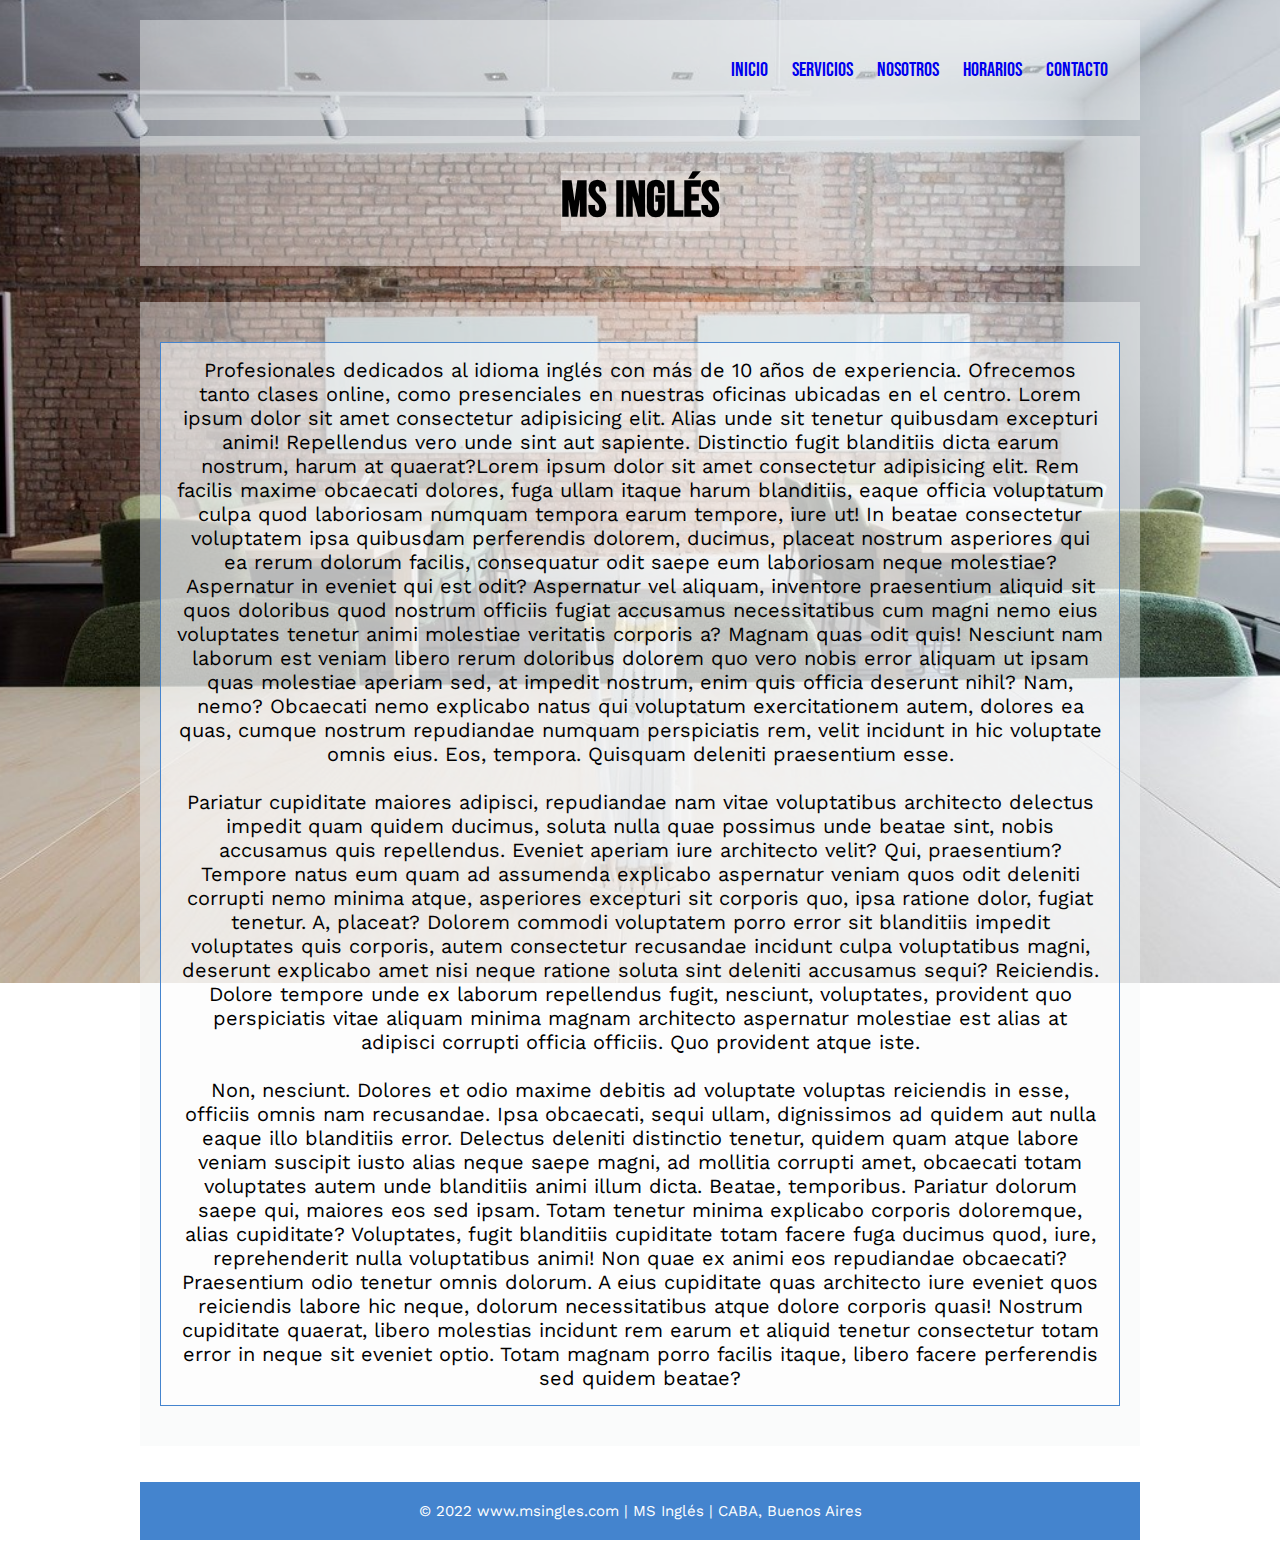
==== Segovia-cuarto-desafio/index.html @ 7fa97ce9 "first-commit" ====
<!DOCTYPE html>
<html lang="en">
<head>
 <meta charset="UTF-8">
 <meta http-equiv="X-UA-Compatible" content="IE=edge">
 <meta name="viewport" content="width=device-width, initial-scale=1.0">
 <link rel="stylesheet" href="main.css"> 
 <link rel="preconnect" href="https://fonts.googleapis.com">
<link rel="preconnect" href="https://fonts.gstatic.com" crossorigin>
<link href="https://fonts.googleapis.com/css2?family=Bebas+Neue&family=Work+Sans:wght@300&display=swap" rel="stylesheet">

<title>Inicio</title>
</head>

<body class="body-inicio">
  <div class="main-wrapper">
  

    <nav class="menu">
      <ul class="enlaces">
          <li>
            <a href="index.html">Inicio</a>
       </li>
          <li>
           <a href="pages/servicios.html">Servicios</a>
          </li>
          <li>
           <a href="pages/nosotros.html">Nosotros</a>
          </li>
          <li>
           <a href="pages/horarios.html">Horarios</a>
          </li>
          <li>
           <a href="pages/contacto.html">Contacto</a>
          </li>
        
   
       </ul>
     
    </nav>

<header class="index-header">
  
    <h1>MS inglés</h1>
</header>


  
 <main class="index-main">
 <p class="p1">Profesionales dedicados al idioma inglés con más de 10 años de experiencia. Ofrecemos tanto clases online, como presenciales en nuestras oficinas ubicadas en el centro. Lorem ipsum dolor sit amet consectetur adipisicing elit. Alias unde sit tenetur quibusdam excepturi animi! Repellendus vero unde sint aut sapiente. Distinctio fugit blanditiis dicta earum nostrum, harum at quaerat?Lorem ipsum dolor sit amet consectetur adipisicing elit. Rem facilis maxime obcaecati dolores, fuga ullam itaque harum blanditiis, eaque officia voluptatum culpa quod laboriosam numquam tempora earum tempore, iure ut!
 In beatae consectetur voluptatem ipsa quibusdam perferendis dolorem, ducimus, placeat nostrum asperiores qui ea rerum dolorum facilis, consequatur odit saepe eum laboriosam neque molestiae? Aspernatur in eveniet qui est odit?
 Aspernatur vel aliquam, inventore praesentium aliquid sit quos doloribus quod nostrum officiis fugiat accusamus necessitatibus cum magni nemo eius voluptates tenetur animi molestiae veritatis corporis a? Magnam quas odit quis!
 Nesciunt nam laborum est veniam libero rerum doloribus dolorem quo vero nobis error aliquam ut ipsam quas molestiae aperiam sed, at impedit nostrum, enim quis officia deserunt nihil? Nam, nemo?
 Obcaecati nemo explicabo natus qui voluptatum exercitationem autem, dolores ea quas, cumque nostrum repudiandae numquam perspiciatis rem, velit incidunt in hic voluptate omnis eius. Eos, tempora. Quisquam deleniti praesentium esse.
 <br><br>

 Pariatur cupiditate maiores adipisci, repudiandae nam vitae voluptatibus architecto delectus impedit quam quidem ducimus, soluta nulla quae possimus unde beatae sint, nobis accusamus quis repellendus. Eveniet aperiam iure architecto velit?
 Qui, praesentium? Tempore natus eum quam ad assumenda explicabo aspernatur veniam quos odit deleniti corrupti nemo minima atque, asperiores excepturi sit corporis quo, ipsa ratione dolor, fugiat tenetur. A, placeat?
 Dolorem commodi voluptatem porro error sit blanditiis impedit voluptates quis corporis, autem consectetur recusandae incidunt culpa voluptatibus magni, deserunt explicabo amet nisi neque ratione soluta sint deleniti accusamus sequi? Reiciendis.
 Dolore tempore unde ex laborum repellendus fugit, nesciunt, voluptates, provident quo perspiciatis vitae aliquam minima magnam architecto aspernatur molestiae est alias at adipisci corrupti officia officiis. Quo provident atque iste.
 <br><br>

 Non, nesciunt. Dolores et odio maxime debitis ad voluptate voluptas reiciendis in esse, officiis omnis nam recusandae. Ipsa obcaecati, sequi ullam, dignissimos ad quidem aut nulla eaque illo blanditiis error.
 Delectus deleniti distinctio tenetur, quidem quam atque labore veniam suscipit iusto alias neque saepe magni, ad mollitia corrupti amet, obcaecati totam voluptates autem unde blanditiis animi illum dicta. Beatae, temporibus.
 Pariatur dolorum saepe qui, maiores eos sed ipsam. Totam tenetur minima explicabo corporis doloremque, alias cupiditate? Voluptates, fugit blanditiis cupiditate totam facere fuga ducimus quod, iure, reprehenderit nulla voluptatibus animi!
 Non quae ex animi eos repudiandae obcaecati? Praesentium odio tenetur omnis dolorum. A eius cupiditate quas architecto iure eveniet quos reiciendis labore hic neque, dolorum necessitatibus atque dolore corporis quasi!
 Nostrum cupiditate quaerat, libero molestias incidunt rem earum et aliquid tenetur consectetur totam error in neque sit eveniet optio. Totam magnam porro facilis itaque, libero facere perferendis sed quidem beatae?
 </p>

</main>
 
</body>
<footer id="footer">© 2022 www.msingles.com | MS Inglés | CABA, Buenos Aires</footer>

</div> 
</html>
---- Segovia-cuarto-desafio/main.css ----
nav ul li{
    display: inline;
    padding: 2px;
    color: #000000;
    list-style-type: none;
    text-align: right;
    text-decoration: none;
    font-style: bold;
    font-size: 20px;
    font-weight: 100;
    font-family: 'Bebas Neue', cursive;
 } 
  
 nav ul li a{
     text-decoration: none;
  
 }
  
 .enlaces{
   display: flex;
  justify-content: flex-end;
 }
  
 li{
  margin-left: 10px;
  margin-right: 10px;
 }
  
  
  .body-inicio{
         background-image: url("imagenes/foto1.jpg");
        height: fit-content;
        width: auto;
        background-size: cover;
        background-size: 100rem;
        background-repeat: no-repeat;
        background-position: center center;
        background-attachment: fixed;
      }
    
    
  
  h1{
    color: #000000;
    background-color: #ffffff56;
    opacity: 10;
    text-align: center;
    font-weight: bold;
    font-family: 'Bebas Neue', cursive;
    font-size: 50px;
 }
  .index-main{
   padding: 100px;
   margin: 20px auto;
  
 }
  .p1{
    color: #000000;
    padding: 15px;
    background-color: #ffffff85;
    border:solid 1px #4484ce;
    text-align: center;
    font-weight: normal;
    font-family: 'Work Sans', sans-serif;
    font-size: 20px;
    justify-content: center;
 }
  
 #footer{
     display: flex;
    justify-content: center;
    align-items: flex-end;
    height: auto;
    color: #ffffff;
    background-color: #4484ce;
    text-align: center;
    font-weight: normal;
    font-family: 'Work Sans', sans-serif;
    font-size: 15px;
 }
  
 .imagen-contacto{ 
  
   background-image: url(imagenes/foto3.jpg);
   height: fit-content;
   width: auto;
   background-size: cover;
   background-size: 100rem;
   background-repeat: no-repeat;
   background-position: center center;
   background-attachment: fixed;
  }
   h3{
    color: #000000;
    background-color: #ffffff56;
    opacity: 10;
    text-align: center;
    font-weight: bold;
    font-family: 'Bebas Neue', cursive;
    font-size: 30px;
  
 }
  .formulario-prop{
  margin: 100px;  
  padding: 10px;
  position: static;
  background-color: #4484ceb4;
  justify-content: center;
  text-align: center;
  
  }
  
  

 .form-p{
  color: #000000;
 text-align: center;
 font-weight: bold;
 font-family: 'Bebas Neue', cursive;
 font-size: 20px;
 }

  .p-contacto{
    color: #000000;
   text-align: left;
   font-weight: bold;
   font-family: 'Work Sans', sans-serif;
   font-size: 20px;
   }

   .maps-responsive{
    overflow:hidden;
    padding-bottom:56.25%;
    position:relative;
    min-height: 500px;

}


.maps-responsive iframe{
    left:0;
    top:0;
    height:100%;
    /*width:100%;*/
    position:absolute;

}

.p-telefonos{
  color: #000000;
 text-align: left;
 font-weight: bold;
 font-family: 'Bebas Neue', cursive;
 font-size: 25px;
 }



  .telefonos{
   color: #000000;
  text-align: left;
  font-weight: normal;
  font-family: 'Work Sans', sans-serif;
  font-size: 20px;
  }
  
  .ul-form{
     list-style-type: none;
  
  }
  
   .fondo-servicios{
   background-image: url("imagenes/fondo.png");
   height: fit-content;
   width: auto;
   background-size: cover;
   background-size: 100rem;
    background-repeat: repeat;
    background-position: center center;
    background-attachment: fixed;
  }

  .cont-servicios{

  margin: 20px auto;
  padding: 15px;
  
  text-align: center;
  justify-content: center;
  justify-items: center;
  }

   .imagen-estudiantes{
  
    display: flex;
    align-items: center;
    height: 320px;
    width: 300px;
    margin: 0px auto;
    border-radius: 100%;
  }
   .imagen-internacionales{
      display: flex;
      align-items: center;
      margin: 0px auto;
    height: 320px;
    width: 300px;
    
    border-radius: 100%;
  }
   .imagen-empresas{
    display: flex;
    align-items: center;
    margin: 0px auto;
     height: 320px;
    width: 300px;
    position: static;
    
    border-radius: 100%;
  
  }
   h4{
     color: #000000;
    text-align: center;
    font-weight: bold;
    font-family: 'Bebas Neue', cursive;
    font-size: 30px;
    margin-left: 200px;
    margin-right: 200px;
  
  }
   .parrafo-servicios{
     color: #000000;
    text-align: center;
    font-weight: normal;
    justify-content: center;
    align-items: center;
    font-family: 'Work Sans', sans-serif;
    font-size: 20px;
  
  }

  .main-servicios{
   text-align: center;
   justify-content: center;
   align-items: center;


  }

  .fondo-nosotros{
     background-image: url("imagenes/foto1.jpg");
    height: fit-content;
    width: auto;
    background-size: cover;
    background-size: 100rem;
    background-repeat: repeat;
    background-position: center center;
    background-attachment: fixed;
  }
  
  .fondo-horarios{
     background-image: url("imagenes/fondo.png");
    height: fit-content;
    width: auto;
    background-size: cover;
    background-size: 100rem;
    background-repeat: repeat;
    background-position: center center;
    background-attachment: fixed;
  }
  
  .dias{
  
    color: #000000;
    text-align: center;
    font-weight: bold;
    font-family: 'Bebas Neue', cursive;
    font-size: 20px;
 }
  
 .horarios{
  
  color: #000000;
  text-align: center;
  font-weight: bold;
  font-family: 'Bebas Neue', cursive;
  font-size: 20px;
 }
  
 .turnos{
  
  color: #000000;
  text-align: center;
  font-weight: bold;
  font-family: 'Bebas Neue', cursive;
  font-size: 20px;
 }
  
 td{
  
  color: #000000;
  text-align: center;
  font-weight: bold;
  font-family: 'Work Sans', sans-serif;
  font-size: 20px;
 }
  
 table{
  display: flex;
  justify-content: center;
  }
  
  
 .p-nosotros{
  
  color: #000000;
  background-color: #ffffff85;
  padding: 15px;
  margin: 20px auto;
  border:solid 1px #4484ce;
  text-align: center;
  font-weight: normal;
  font-family: 'Work Sans', sans-serif;
  font-size: 20px;
  justify-content: center;
 }

 .body-main{
  padding: 15px;
  margin: 20px auto;

} 
  
 .card-container{
  display: flex;
  justify-content: center;
  
  align-items: baseline;
  flex-wrap: wrap;
  
 } 
  
 .card{
  display: flex;
  flex-direction: column;
  width: 8rem;
  padding: 2rem;
  margin: 2rem;
  background-color: #4484ceb4;
 }
  
 .profesores{
  color: #000000;
  text-align: center;
  font-weight: bold;
  font-family: 'Bebas Neue', cursive;
  font-size: 30px;
  justify-content: center;
  
  }
  
  
 .p-prof{
  color: #000000;
  text-align: center;
  font-weight: bold;
  font-family: 'Work Sans', sans-serif;
  font-size: 20px;
  justify-content: center;
  
  }

  /*Grids*/
  .main-wrapper{
    
    display: grid;
    width: 90%;
    max-width: 1000px;
    margin: 20px auto;
   grid-gap:1rem;
   grid-template-columns: repeat(1, 1fr);
   grid-template-rows: repeat(4, auto);

 
    grid-template-areas:
    "nav"
    "header"
    "main"
    "footer"
   
    ;      
   
  }

   .main-wrapper div,
   .main-wrapper nav,
   .main-wrapper header,
   .main-wrapper main,
   .main-wrapper footer{

      background-color: #f3f5f771;
      padding: 20px;



  }
   
  .index-header{ 
     grid-area: header;
     
     height: 10vh;
     display: flex;
     grid-gap:10px;
     flex-direction: column;
     justify-content: center;
     align-items: center;
     text-align: center;
   
  }
   

  nav{ 
     grid-area: nav;  
     display: flex;
     flex-direction: column;
     justify-content: space-around;
    
  }
   

  nav ul{ 
     list-style-type: none;
  }
   
  
   
  nav ul li a{ 
     font-size: 20px;
     text-align: right; 
  }
   
  .index-main{ 
     grid-area: main;
     display: grid;
     grid-template-areas:
     "p1"
     
     ; 
   
     
     justify-content: center;
  }
   

   
   
  .p1{ 
     grid-area: p1; 
     justify-content: center; 
  }



   
  
   
  footer{ 
     grid-area: footer;  
  }
   
  /* A partir de acá Media Queries
  Aplicando mobile first, las propiedades a continuación serán para dispositivos más grandes que 768 px, las propiedades iniciales de arriba, por defecto son para mobil primero*/
   
  @media screen and(min-width:768px) {

      
    
     .index{ 
         /*estilos de area wrapper general */
        
         flex-direction: row;
         justify-content: space-around;
      
   
     }
   
     .main-wrapper{
        grid-template-areas:
        "nav nav"
        "main main"
        "footer footer"
       
        ;      
    
     }
   
     
    
      main{ 
         grid-template-areas:
         "p1"
        
         ; 
   
         text-align: center;
     }


     .imagen-estudiantes{
      height: 500px;
      width: 600px;

    }
     .imagen-internacionales{

      height: 500px;
      width: 600px;

    }
     .imagen-empresas{
     
      height: 500px;
      width: 600px;
    
    }
    
   
  }
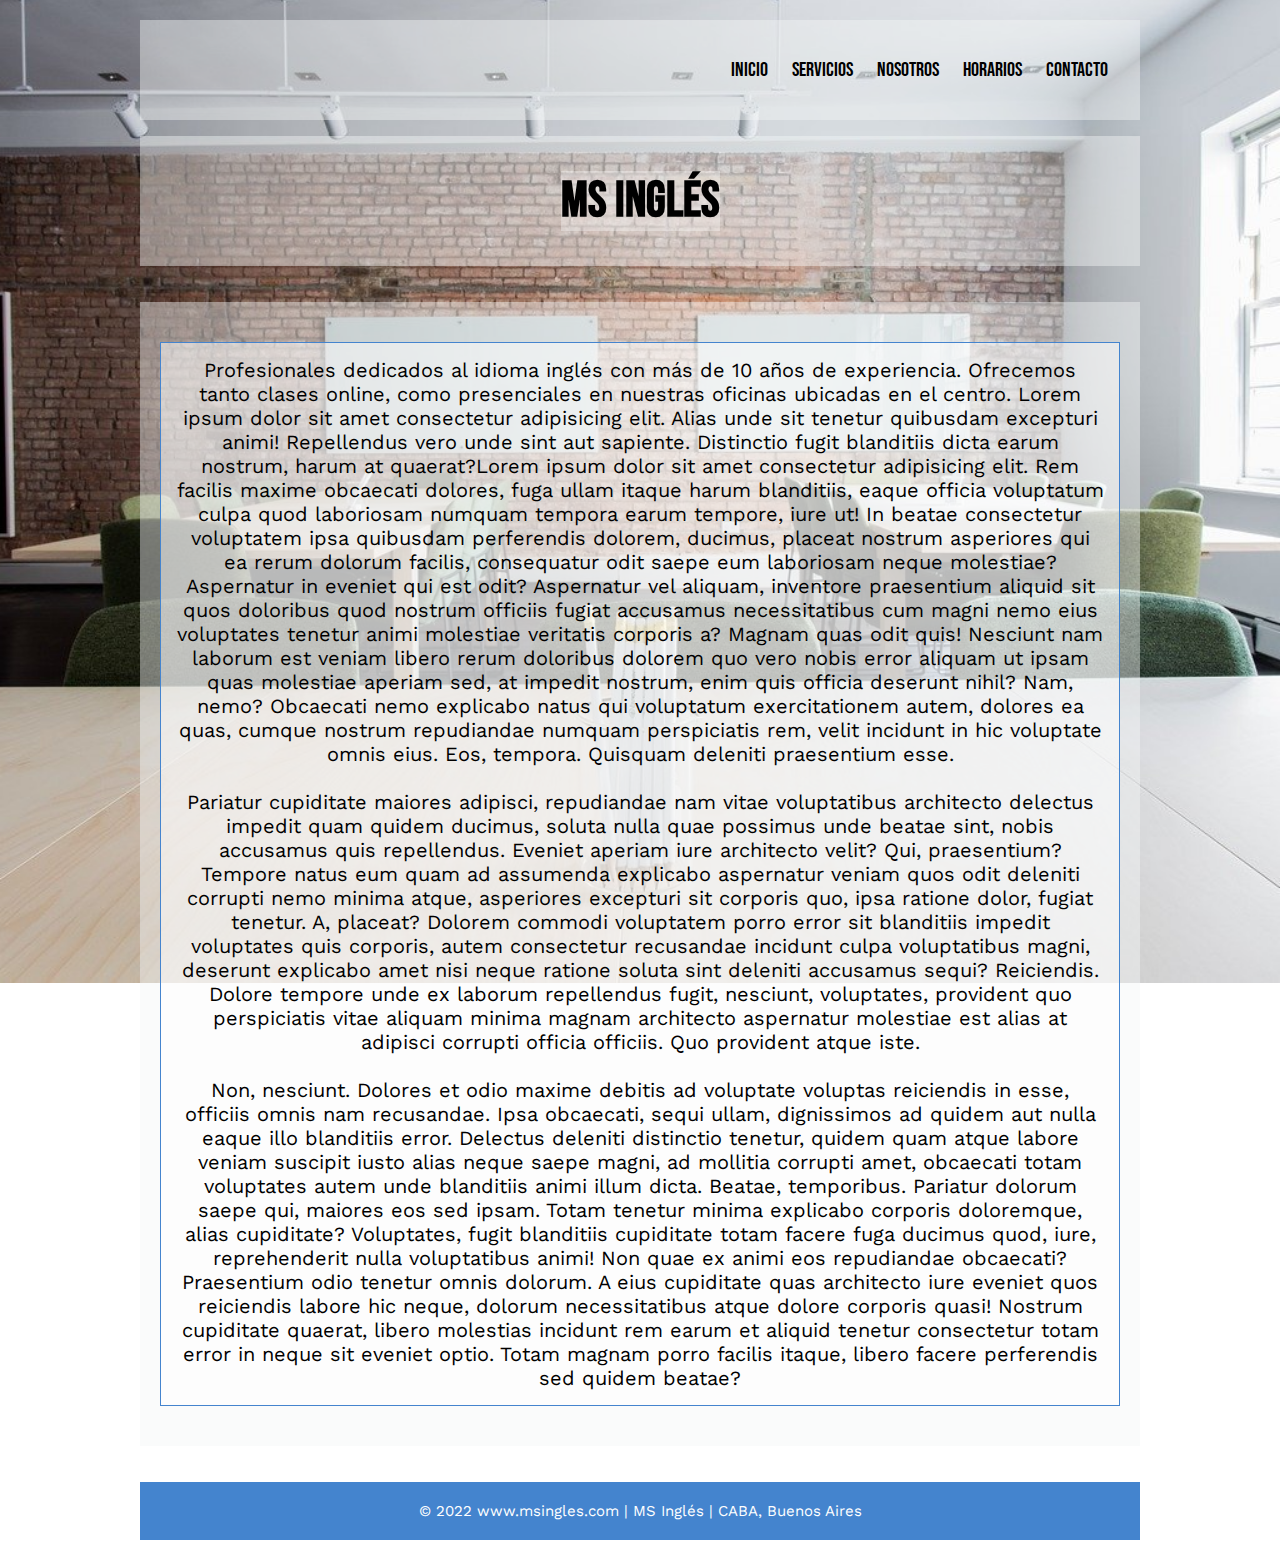
==== commit c93ce9ec: "modificacion de animaciones" ====
--- a/Segovia-cuarto-desafio/index.html
+++ b/Segovia-cuarto-desafio/index.html
@@ -8,6 +8,7 @@
  <link rel="preconnect" href="https://fonts.googleapis.com">
 <link rel="preconnect" href="https://fonts.gstatic.com" crossorigin>
 <link href="https://fonts.googleapis.com/css2?family=Bebas+Neue&family=Work+Sans:wght@300&display=swap" rel="stylesheet">
+<link rel="stylesheet" href="https://cdnjs.cloudflare.com/ajax/libs/animate.css/4.1.1/animate.min.css">
 
 <title>Inicio</title>
 </head>
@@ -41,19 +42,19 @@
 
 <header class="index-header">
   
-    <h1>MS inglés</h1>
+    <h1 class="animate__animated animate__fadeInDown">MS inglés</h1>
 </header>
 
 
   
- <main class="index-main">
+ <main class="index-main animate__animated animate__fadeInDown">
  <p class="p1">Profesionales dedicados al idioma inglés con más de 10 años de experiencia. Ofrecemos tanto clases online, como presenciales en nuestras oficinas ubicadas en el centro. Lorem ipsum dolor sit amet consectetur adipisicing elit. Alias unde sit tenetur quibusdam excepturi animi! Repellendus vero unde sint aut sapiente. Distinctio fugit blanditiis dicta earum nostrum, harum at quaerat?Lorem ipsum dolor sit amet consectetur adipisicing elit. Rem facilis maxime obcaecati dolores, fuga ullam itaque harum blanditiis, eaque officia voluptatum culpa quod laboriosam numquam tempora earum tempore, iure ut!
  In beatae consectetur voluptatem ipsa quibusdam perferendis dolorem, ducimus, placeat nostrum asperiores qui ea rerum dolorum facilis, consequatur odit saepe eum laboriosam neque molestiae? Aspernatur in eveniet qui est odit?
  Aspernatur vel aliquam, inventore praesentium aliquid sit quos doloribus quod nostrum officiis fugiat accusamus necessitatibus cum magni nemo eius voluptates tenetur animi molestiae veritatis corporis a? Magnam quas odit quis!
  Nesciunt nam laborum est veniam libero rerum doloribus dolorem quo vero nobis error aliquam ut ipsam quas molestiae aperiam sed, at impedit nostrum, enim quis officia deserunt nihil? Nam, nemo?
  Obcaecati nemo explicabo natus qui voluptatum exercitationem autem, dolores ea quas, cumque nostrum repudiandae numquam perspiciatis rem, velit incidunt in hic voluptate omnis eius. Eos, tempora. Quisquam deleniti praesentium esse.
- <br><br>
-
+ <br> <br>
+ 
  Pariatur cupiditate maiores adipisci, repudiandae nam vitae voluptatibus architecto delectus impedit quam quidem ducimus, soluta nulla quae possimus unde beatae sint, nobis accusamus quis repellendus. Eveniet aperiam iure architecto velit?
  Qui, praesentium? Tempore natus eum quam ad assumenda explicabo aspernatur veniam quos odit deleniti corrupti nemo minima atque, asperiores excepturi sit corporis quo, ipsa ratione dolor, fugiat tenetur. A, placeat?
  Dolorem commodi voluptatem porro error sit blanditiis impedit voluptates quis corporis, autem consectetur recusandae incidunt culpa voluptatibus magni, deserunt explicabo amet nisi neque ratione soluta sint deleniti accusamus sequi? Reiciendis.
--- a/Segovia-cuarto-desafio/main.css
+++ b/Segovia-cuarto-desafio/main.css
@@ -100,7 +100,7 @@
     font-size: 30px;
   
  }
-  .formulario-prop{
+  form{
   margin: 100px;  
   padding: 10px;
   position: static;
@@ -113,7 +113,8 @@
   
 
  .form-p{
-  color: #000000;
+ background-color: #4484ceb4;
+ color: #000000;
  text-align: center;
  font-weight: bold;
  font-family: 'Bebas Neue', cursive;
@@ -122,7 +123,8 @@
 
   .p-contacto{
     color: #000000;
-   text-align: left;
+   text-align: center;
+   justify-content: center;
    font-weight: bold;
    font-family: 'Work Sans', sans-serif;
    font-size: 20px;
@@ -131,8 +133,10 @@
    .maps-responsive{
     overflow:hidden;
     padding-bottom:56.25%;
-    position:relative;
+    position: relative;
     min-height: 500px;
+   
+
 
 }
 
@@ -151,7 +155,7 @@
  text-align: left;
  font-weight: bold;
  font-family: 'Bebas Neue', cursive;
- font-size: 25px;
+ font-size: 20px;
  }
 
 
@@ -341,7 +345,7 @@
   
  } 
   
- .card{
+ #card{
   display: flex;
   flex-direction: column;
   width: 8rem;
@@ -524,11 +528,58 @@
       width: 600px;
     
     }
-    
-   
-  }
-
-
-  
+
+    
+  }
+
+
+  /*Animaciones*/
+
+  a {
+   color: #000000;
+   transition: color .5s;
+ }
+ 
+ a:hover {
+   color: #4484ce;
+ }
+
+input{
+   width: 100px;
+   height: 25px;
+   transition: all 1s;
+  }
+
+  input:focus{
+     width: 200px;
+     font-size: 15px;
+  }
+
+  textarea{
+   width: 300px;
+   height: 150px;
+   transition: all 1s;
+  }
+
+  textarea:focus{
+     width: 300px;
+     font-size: 20px;
+  }
+
+  button{
+      color: rgba(255, 255, 255, 0.9);
+      font-size: 20px;
+      font-weight: 500;
+      padding: 0.5em 1.2em;
+      background: #4484ce;
+      border: 2px solid;
+      border-color: #4484ce;
+      position: relative;
+    }
+    button:hover{
+      color: rgba(255, 255, 255, 1);
+      box-shadow: 0 4px 16px rgba(49, 138, 172, 1);
+      transition: all 0.2s ease;
+    }
 
  